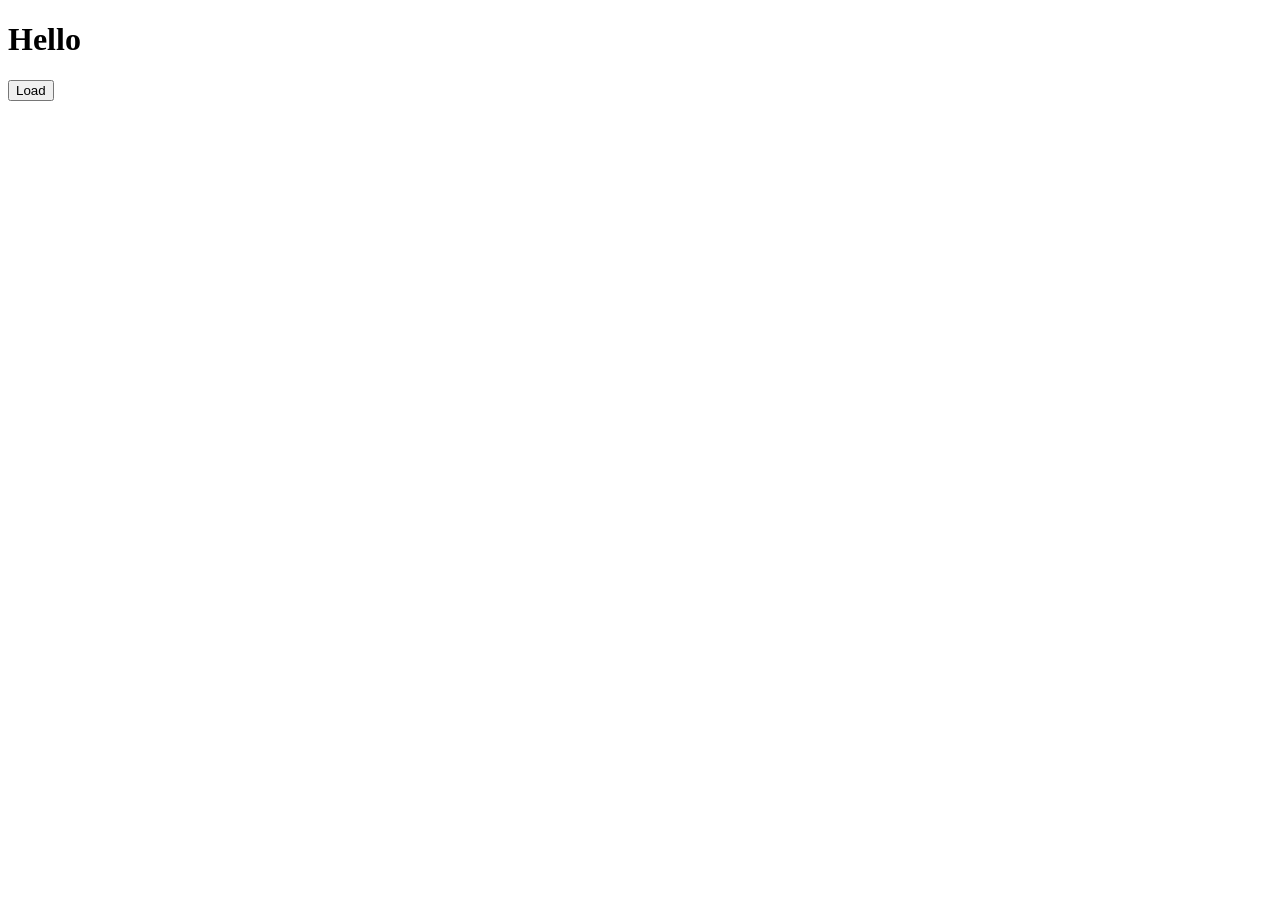
==== src/main/resources/static/index.html @ 0c531f22 "Fixes after claude review. Added simple front end" ====
<!DOCTYPE html>
<html>
<head>
    <title>My App</title>
    <link rel="stylesheet" href="style.css">
</head>
<body>
<h1>Hello</h1>
<button onclick="loadData()">Load</button>
<div id="output"></div>
<script src="app.js"></script>
</body>
</html>
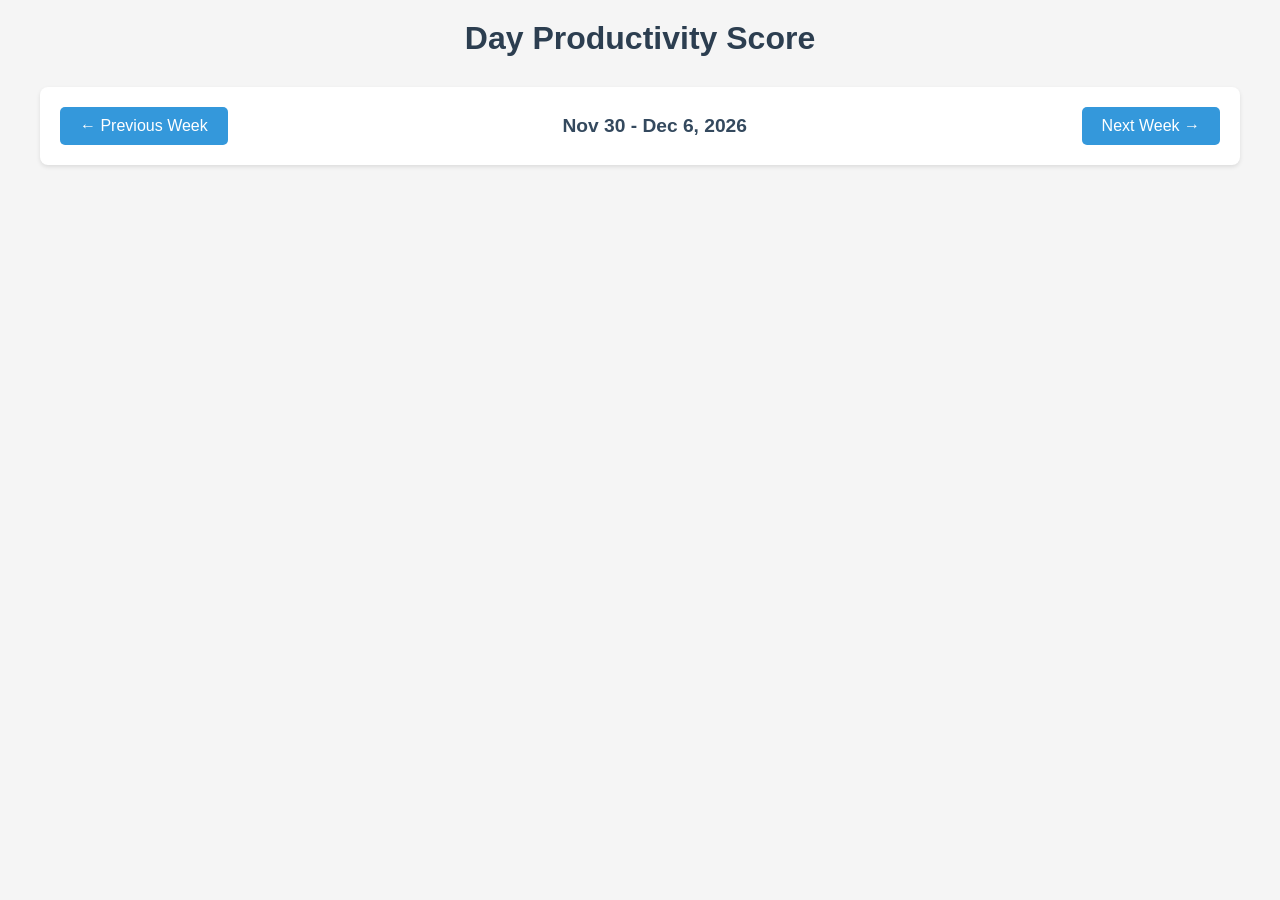
==== commit 6c723e24: "Added better UI" ====
--- a/src/main/resources/static/index.html
+++ b/src/main/resources/static/index.html
@@ -1,13 +1,23 @@
 <!DOCTYPE html>
 <html>
 <head>
-    <title>My App</title>
+    <title>Day Productivity Score</title>
     <link rel="stylesheet" href="style.css">
 </head>
 <body>
-<h1>Hello</h1>
-<button onclick="loadData()">Load</button>
-<div id="output"></div>
-<script src="app.js"></script>
+    <div class="container">
+        <h1>Day Productivity Score</h1>
+
+        <div class="week-navigation">
+            <button id="prevWeek" class="nav-button">← Previous Week</button>
+            <h2 id="weekRange"></h2>
+            <button id="nextWeek" class="nav-button">Next Week →</button>
+        </div>
+
+        <div class="week-view" id="weekView">
+            <!-- Days will be rendered here -->
+        </div>
+    </div>
+    <script src="app.js"></script>
 </body>
 </html>
--- a/src/main/resources/static/style.css
+++ b/src/main/resources/static/style.css
@@ -0,0 +1,162 @@
+* {
+    margin: 0;
+    padding: 0;
+    box-sizing: border-box;
+}
+
+body {
+    font-family: -apple-system, BlinkMacSystemFont, 'Segoe UI', 'Roboto', 'Oxygen',
+        'Ubuntu', 'Cantarell', 'Fira Sans', 'Droid Sans', 'Helvetica Neue',
+        sans-serif;
+    background-color: #f5f5f5;
+    color: #333;
+    padding: 20px;
+}
+
+.container {
+    max-width: 1200px;
+    margin: 0 auto;
+}
+
+h1 {
+    text-align: center;
+    margin-bottom: 30px;
+    color: #2c3e50;
+}
+
+.week-navigation {
+    display: flex;
+    justify-content: space-between;
+    align-items: center;
+    margin-bottom: 30px;
+    padding: 20px;
+    background: white;
+    border-radius: 8px;
+    box-shadow: 0 2px 4px rgba(0,0,0,0.1);
+}
+
+.week-navigation h2 {
+    font-size: 1.2rem;
+    color: #34495e;
+}
+
+.nav-button {
+    padding: 10px 20px;
+    background: #3498db;
+    color: white;
+    border: none;
+    border-radius: 5px;
+    cursor: pointer;
+    font-size: 1rem;
+    transition: background 0.3s;
+}
+
+.nav-button:hover {
+    background: #2980b9;
+}
+
+.week-view {
+    display: grid;
+    grid-template-columns: repeat(7, 1fr);
+    gap: 15px;
+}
+
+@media (max-width: 1024px) {
+    .week-view {
+        grid-template-columns: repeat(4, 1fr);
+    }
+}
+
+@media (max-width: 768px) {
+    .week-view {
+        grid-template-columns: repeat(2, 1fr);
+    }
+}
+
+@media (max-width: 480px) {
+    .week-view {
+        grid-template-columns: 1fr;
+    }
+}
+
+.day-card {
+    background: white;
+    border-radius: 8px;
+    padding: 15px;
+    box-shadow: 0 2px 4px rgba(0,0,0,0.1);
+    transition: transform 0.2s, box-shadow 0.2s;
+}
+
+.day-card:hover {
+    transform: translateY(-2px);
+    box-shadow: 0 4px 8px rgba(0,0,0,0.15);
+}
+
+.day-header {
+    text-align: center;
+    margin-bottom: 15px;
+    padding-bottom: 10px;
+    border-bottom: 2px solid #ecf0f1;
+}
+
+.day-name {
+    font-weight: bold;
+    font-size: 1rem;
+    color: #2c3e50;
+    margin-bottom: 5px;
+}
+
+.day-date {
+    font-size: 0.9rem;
+    color: #7f8c8d;
+}
+
+.day-score {
+    text-align: center;
+    margin-bottom: 15px;
+}
+
+.score-display {
+    font-size: 3rem;
+    font-weight: bold;
+    color: #27ae60;
+    height: 80px;
+    display: flex;
+    align-items: center;
+    justify-content: center;
+}
+
+.score-display.empty {
+    color: #bdc3c7;
+}
+
+.score-buttons {
+    display: flex;
+    flex-wrap: wrap;
+    gap: 5px;
+    justify-content: center;
+}
+
+.score-btn {
+    width: 40px;
+    height: 40px;
+    border: 2px solid #ecf0f1;
+    background: white;
+    border-radius: 5px;
+    cursor: pointer;
+    font-size: 1rem;
+    font-weight: bold;
+    color: #34495e;
+    transition: all 0.2s;
+}
+
+.score-btn:hover {
+    background: #ecf0f1;
+    border-color: #bdc3c7;
+}
+
+.score-btn.active {
+    background: #3498db;
+    color: white;
+    border-color: #2980b9;
+}
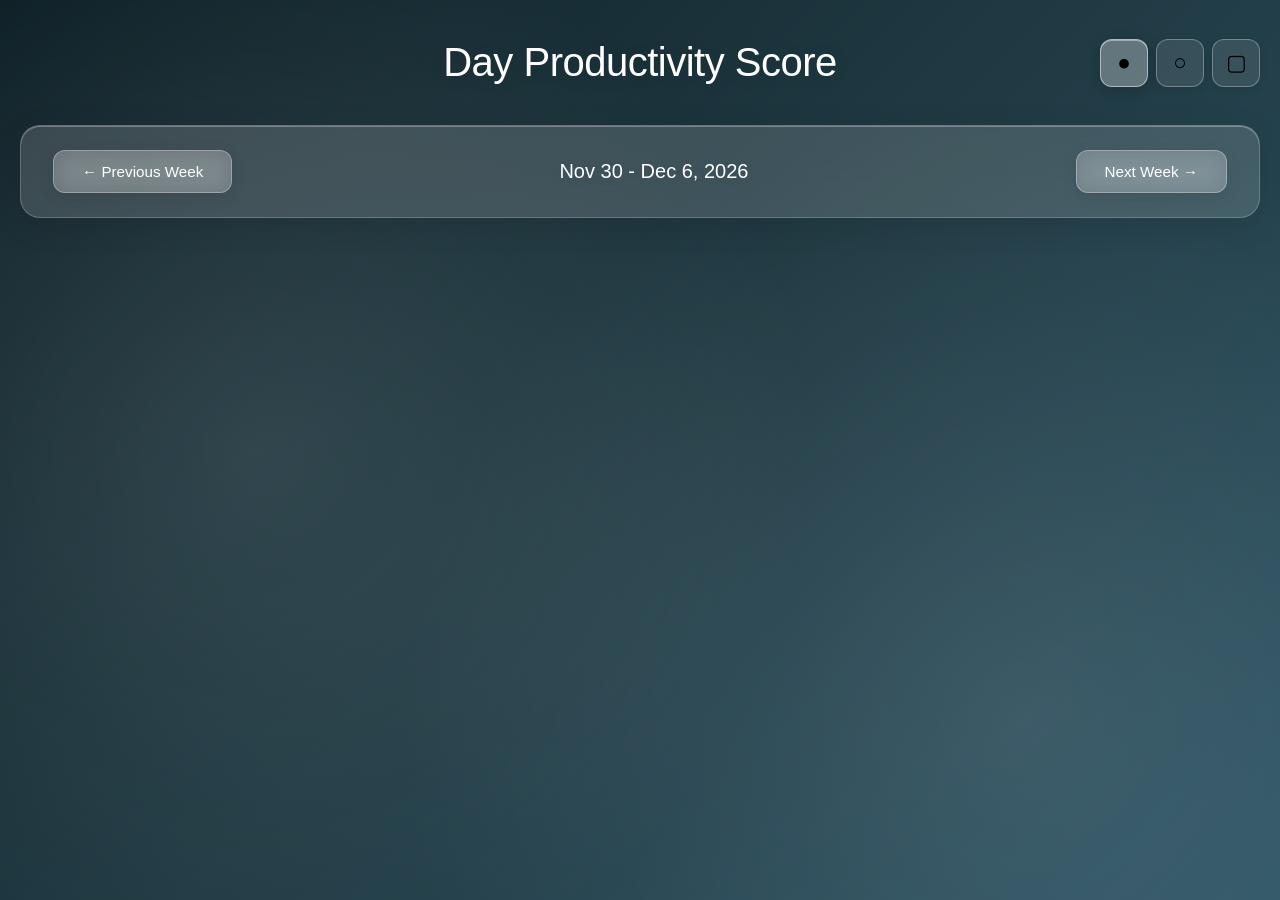
==== commit 2d494f2a: "fixes" ====
--- a/src/main/resources/static/index.html
+++ b/src/main/resources/static/index.html
@@ -6,7 +6,14 @@
 </head>
 <body>
     <div class="container">
-        <h1>Day Productivity Score</h1>
+        <div class="header-controls">
+            <h1>Day Productivity Score</h1>
+            <div class="theme-switcher">
+                <button class="theme-btn" data-theme="dark" title="Dark Green">●</button>
+                <button class="theme-btn" data-theme="light" title="Light Mode">○</button>
+                <button class="theme-btn" data-theme="image" title="Background Image">▢</button>
+            </div>
+        </div>
 
         <div class="week-navigation">
             <button id="prevWeek" class="nav-button">← Previous Week</button>
--- a/src/main/resources/static/style.css
+++ b/src/main/resources/static/style.css
@@ -5,60 +5,197 @@
 }
 
 body {
-    font-family: -apple-system, BlinkMacSystemFont, 'Segoe UI', 'Roboto', 'Oxygen',
-        'Ubuntu', 'Cantarell', 'Fira Sans', 'Droid Sans', 'Helvetica Neue',
-        sans-serif;
-    background-color: #f5f5f5;
-    color: #333;
-    padding: 20px;
-}
-
-.container {
-    max-width: 1200px;
-    margin: 0 auto;
+    font-family: -apple-system, BlinkMacSystemFont, 'Segoe UI', 'Roboto', sans-serif;
+    background: linear-gradient(135deg, #0f2027 0%, #203a43 50%, #2c5364 100%);
+    min-height: 100vh;
+    padding: 40px 20px;
+    position: relative;
+    overflow-x: hidden;
+    transition: background 0.5s ease;
+}
+
+body.theme-light {
+    background: linear-gradient(135deg, #e0f7fa 0%, #b2ebf2 50%, #80deea 100%);
+}
+
+body.theme-light h1,
+body.theme-light .week-navigation h2,
+body.theme-light .nav-button,
+body.theme-light .day-name,
+body.theme-light .day-date,
+body.theme-light .score-display,
+body.theme-light .score-btn {
+    color: #004d40;
+    text-shadow: 0 2px 10px rgba(0, 0, 0, 0.05);
+}
+
+body.theme-light .week-navigation,
+body.theme-light .day-card {
+    background: rgba(255, 255, 255, 0.4);
+    border-color: rgba(0, 77, 64, 0.2);
+}
+
+body.theme-light .nav-button {
+    background: rgba(255, 255, 255, 0.5);
+    border-color: rgba(0, 77, 64, 0.3);
+}
+
+body.theme-light .score-btn {
+    background: rgba(255, 255, 255, 0.3);
+    border-color: rgba(0, 77, 64, 0.3);
+}
+
+body.theme-light .score-btn.active {
+    background: rgba(0, 77, 64, 0.2);
+    border-color: rgba(0, 77, 64, 0.5);
+}
+
+body.theme-light .score-display.empty {
+    color: rgba(0, 77, 64, 0.3);
+}
+
+body.theme-image {
+    background:
+        linear-gradient(135deg, rgba(15, 32, 39, 0.6) 0%, rgba(32, 58, 67, 0.6) 50%, rgba(44, 83, 100, 0.6) 100%),
+        url('background.jpg') center center/cover no-repeat fixed;
+}
+
+.header-controls {
+    display: flex;
+    justify-content: center;
+    align-items: center;
+    position: relative;
+    margin-bottom: 40px;
 }
 
 h1 {
     text-align: center;
-    margin-bottom: 30px;
-    color: #2c3e50;
+    margin: 0;
+    color: white;
+    font-size: 2.5rem;
+    font-weight: 300;
+    letter-spacing: -0.5px;
+    text-shadow: 0 2px 20px rgba(0, 0, 0, 0.1);
+}
+
+.theme-switcher {
+    position: absolute;
+    right: 0;
+    display: flex;
+    gap: 8px;
+}
+
+.theme-btn {
+    width: 48px;
+    height: 48px;
+    border: 1px solid rgba(255, 255, 255, 0.3);
+    background: rgba(255, 255, 255, 0.1);
+    backdrop-filter: blur(10px);
+    -webkit-backdrop-filter: blur(10px);
+    border-radius: 12px;
+    cursor: pointer;
+    font-size: 1.4rem;
+    transition: all 0.2s cubic-bezier(0.4, 0, 0.2, 1);
+    box-shadow: 0 2px 8px rgba(0, 0, 0, 0.1);
+}
+
+.theme-btn:hover {
+    background: rgba(255, 255, 255, 0.2);
+    border-color: rgba(255, 255, 255, 0.4);
+    transform: scale(1.05);
+}
+
+.theme-btn.active {
+    background: rgba(255, 255, 255, 0.3);
+    border-color: rgba(255, 255, 255, 0.5);
+    box-shadow:
+        0 4px 16px rgba(0, 0, 0, 0.2),
+        inset 0 1px 0 rgba(255, 255, 255, 0.4);
+}
+
+@media (max-width: 768px) {
+    .header-controls {
+        flex-direction: column;
+        gap: 20px;
+    }
+
+    .theme-switcher {
+        position: static;
+    }
+}
+
+body::before {
+    content: '';
+    position: fixed;
+    top: 0;
+    left: 0;
+    width: 100%;
+    height: 100%;
+    background:
+        radial-gradient(circle at 20% 50%, rgba(255, 255, 255, 0.1) 0%, transparent 50%),
+        radial-gradient(circle at 80% 80%, rgba(255, 255, 255, 0.1) 0%, transparent 50%);
+    pointer-events: none;
+}
+
+.container {
+    max-width: 1400px;
+    margin: 0 auto;
+    position: relative;
+    z-index: 1;
 }
 
 .week-navigation {
     display: flex;
     justify-content: space-between;
     align-items: center;
-    margin-bottom: 30px;
-    padding: 20px;
-    background: white;
-    border-radius: 8px;
-    box-shadow: 0 2px 4px rgba(0,0,0,0.1);
+    margin-bottom: 40px;
+    padding: 24px 32px;
+    background: rgba(255, 255, 255, 0.15);
+    backdrop-filter: blur(20px);
+    -webkit-backdrop-filter: blur(20px);
+    border-radius: 20px;
+    border: 1px solid rgba(255, 255, 255, 0.2);
+    box-shadow:
+        0 8px 32px rgba(0, 0, 0, 0.1),
+        inset 0 1px 0 rgba(255, 255, 255, 0.3);
 }
 
 .week-navigation h2 {
-    font-size: 1.2rem;
-    color: #34495e;
+    font-size: 1.25rem;
+    color: white;
+    font-weight: 400;
+    text-shadow: 0 2px 10px rgba(0, 0, 0, 0.1);
 }
 
 .nav-button {
-    padding: 10px 20px;
-    background: #3498db;
-    color: white;
-    border: none;
-    border-radius: 5px;
+    padding: 12px 28px;
+    background: rgba(255, 255, 255, 0.2);
+    backdrop-filter: blur(10px);
+    -webkit-backdrop-filter: blur(10px);
+    color: white;
+    border: 1px solid rgba(255, 255, 255, 0.3);
+    border-radius: 12px;
     cursor: pointer;
-    font-size: 1rem;
-    transition: background 0.3s;
+    font-size: 0.95rem;
+    font-weight: 500;
+    transition: all 0.3s cubic-bezier(0.4, 0, 0.2, 1);
+    box-shadow: 0 4px 16px rgba(0, 0, 0, 0.1);
 }
 
 .nav-button:hover {
-    background: #2980b9;
+    background: rgba(255, 255, 255, 0.3);
+    transform: translateY(-2px);
+    box-shadow: 0 8px 24px rgba(0, 0, 0, 0.15);
+}
+
+.nav-button:active {
+    transform: translateY(0);
 }
 
 .week-view {
     display: grid;
     grid-template-columns: repeat(7, 1fr);
-    gap: 15px;
+    gap: 20px;
 }
 
 @media (max-width: 1024px) {
@@ -80,83 +217,101 @@
 }
 
 .day-card {
-    background: white;
-    border-radius: 8px;
-    padding: 15px;
-    box-shadow: 0 2px 4px rgba(0,0,0,0.1);
-    transition: transform 0.2s, box-shadow 0.2s;
+    background: rgba(255, 255, 255, 0.12);
+    backdrop-filter: blur(20px);
+    -webkit-backdrop-filter: blur(20px);
+    border-radius: 20px;
+    padding: 20px;
+    border: 1px solid rgba(255, 255, 255, 0.2);
+    box-shadow:
+        0 8px 32px rgba(0, 0, 0, 0.1),
+        inset 0 1px 0 rgba(255, 255, 255, 0.3);
+    transition: all 0.3s cubic-bezier(0.4, 0, 0.2, 1);
 }
 
 .day-card:hover {
-    transform: translateY(-2px);
-    box-shadow: 0 4px 8px rgba(0,0,0,0.15);
+    background: rgba(255, 255, 255, 0.18);
+    transform: translateY(-4px);
+    box-shadow: 0 12px 40px rgba(0, 0, 0, 0.15);
+    border-color: rgba(255, 255, 255, 0.3);
 }
 
 .day-header {
     text-align: center;
-    margin-bottom: 15px;
-    padding-bottom: 10px;
-    border-bottom: 2px solid #ecf0f1;
+    margin-bottom: 20px;
+    padding-bottom: 12px;
+    border-bottom: 1px solid rgba(255, 255, 255, 0.2);
 }
 
 .day-name {
-    font-weight: bold;
-    font-size: 1rem;
-    color: #2c3e50;
-    margin-bottom: 5px;
+    font-weight: 500;
+    font-size: 1.1rem;
+    color: white;
+    margin-bottom: 4px;
+    text-shadow: 0 2px 10px rgba(0, 0, 0, 0.1);
 }
 
 .day-date {
-    font-size: 0.9rem;
-    color: #7f8c8d;
+    font-size: 0.875rem;
+    color: rgba(255, 255, 255, 0.8);
+    font-weight: 400;
 }
 
 .day-score {
     text-align: center;
-    margin-bottom: 15px;
+    margin-bottom: 20px;
 }
 
 .score-display {
-    font-size: 3rem;
-    font-weight: bold;
-    color: #27ae60;
-    height: 80px;
+    font-size: 3.5rem;
+    font-weight: 200;
+    color: white;
+    height: 100px;
     display: flex;
     align-items: center;
     justify-content: center;
+    text-shadow: 0 4px 20px rgba(0, 0, 0, 0.2);
 }
 
 .score-display.empty {
-    color: #bdc3c7;
+    color: rgba(255, 255, 255, 0.3);
 }
 
 .score-buttons {
     display: flex;
     flex-wrap: wrap;
-    gap: 5px;
+    gap: 8px;
     justify-content: center;
 }
 
 .score-btn {
-    width: 40px;
-    height: 40px;
-    border: 2px solid #ecf0f1;
-    background: white;
-    border-radius: 5px;
+    width: 44px;
+    height: 44px;
+    border: 1px solid rgba(255, 255, 255, 0.3);
+    background: rgba(255, 255, 255, 0.1);
+    backdrop-filter: blur(10px);
+    -webkit-backdrop-filter: blur(10px);
+    border-radius: 10px;
     cursor: pointer;
-    font-size: 1rem;
-    font-weight: bold;
-    color: #34495e;
-    transition: all 0.2s;
+    font-size: 1.1rem;
+    font-weight: 500;
+    color: white;
+    transition: all 0.2s cubic-bezier(0.4, 0, 0.2, 1);
+    box-shadow: 0 2px 8px rgba(0, 0, 0, 0.1);
 }
 
 .score-btn:hover {
-    background: #ecf0f1;
-    border-color: #bdc3c7;
+    background: rgba(255, 255, 255, 0.2);
+    border-color: rgba(255, 255, 255, 0.4);
+    transform: scale(1.05);
 }
 
 .score-btn.active {
-    background: #3498db;
-    color: white;
-    border-color: #2980b9;
-}
+    background: rgba(255, 255, 255, 0.3);
+    color: white;
+    border-color: rgba(255, 255, 255, 0.5);
+    box-shadow:
+        0 4px 16px rgba(0, 0, 0, 0.2),
+        inset 0 1px 0 rgba(255, 255, 255, 0.4);
+    transform: scale(1.05);
+}
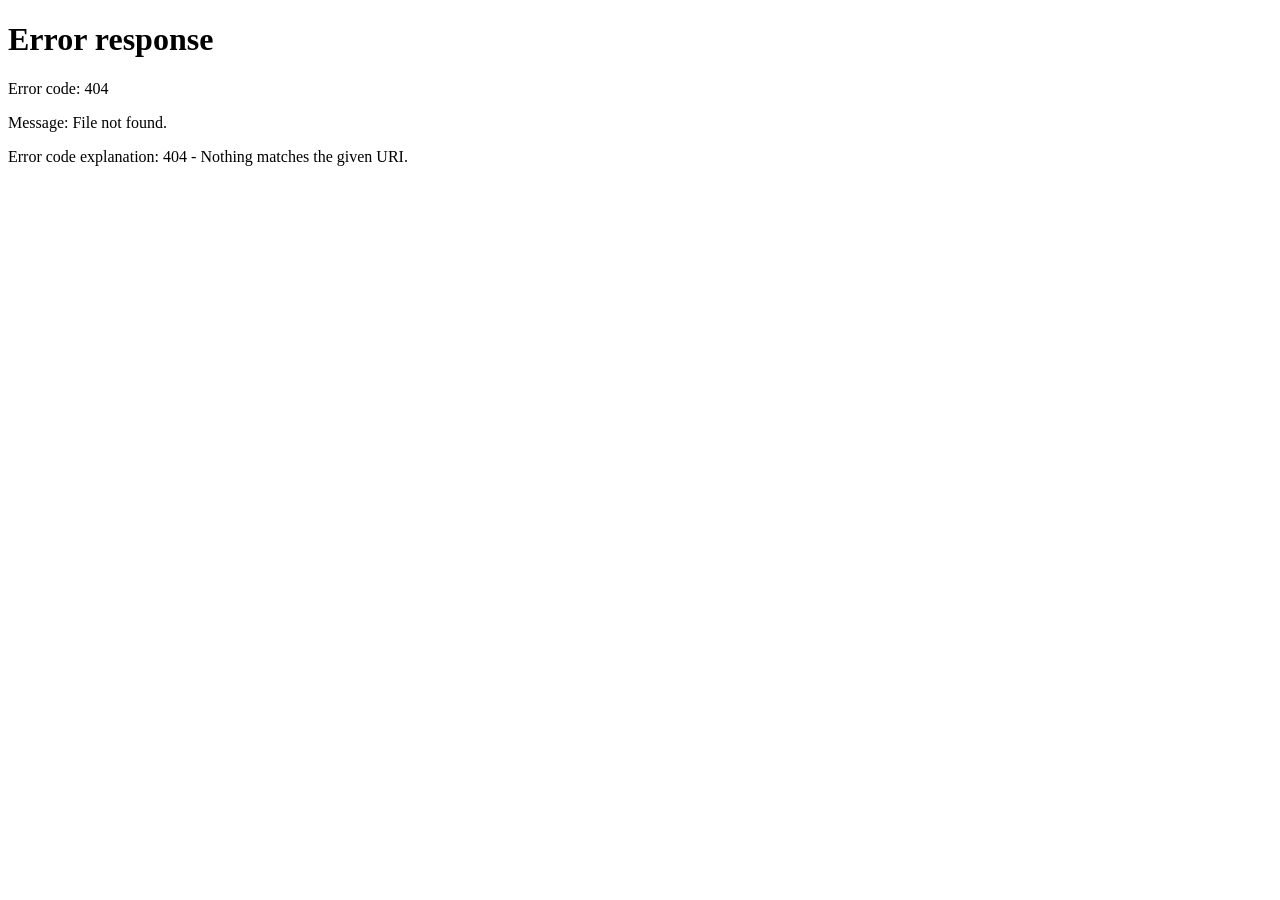
==== commit 735f3966: "Added login but not finished" ====
--- a/src/main/resources/static/index.html
+++ b/src/main/resources/static/index.html
@@ -8,10 +8,13 @@
     <div class="container">
         <div class="header-controls">
             <h1>Day Productivity Score</h1>
-            <div class="theme-switcher">
-                <button class="theme-btn" data-theme="dark" title="Dark Green">●</button>
-                <button class="theme-btn" data-theme="light" title="Light Mode">○</button>
-                <button class="theme-btn" data-theme="image" title="Background Image">▢</button>
+            <div class="header-right">
+                <div class="theme-switcher">
+                    <button class="theme-btn" data-theme="dark" title="Dark Green">●</button>
+                    <button class="theme-btn" data-theme="light" title="Light Mode">○</button>
+                    <button class="theme-btn" data-theme="image" title="Background Image">▢</button>
+                </div>
+                <button id="logoutBtn" class="logout-btn">Logout</button>
             </div>
         </div>
 
--- a/src/main/resources/static/style.css
+++ b/src/main/resources/static/style.css
@@ -24,7 +24,8 @@
 body.theme-light .day-name,
 body.theme-light .day-date,
 body.theme-light .score-display,
-body.theme-light .score-btn {
+body.theme-light .score-btn,
+body.theme-light .logout-btn {
     color: #004d40;
     text-shadow: 0 2px 10px rgba(0, 0, 0, 0.05);
 }
@@ -78,11 +79,37 @@
     text-shadow: 0 2px 20px rgba(0, 0, 0, 0.1);
 }
 
-.theme-switcher {
+.header-right {
     position: absolute;
     right: 0;
     display: flex;
+    align-items: center;
+    gap: 16px;
+}
+
+.theme-switcher {
+    display: flex;
     gap: 8px;
+}
+
+.logout-btn {
+    padding: 10px 20px;
+    border: 1px solid rgba(255, 255, 255, 0.3);
+    background: rgba(255, 255, 255, 0.1);
+    backdrop-filter: blur(10px);
+    color: white;
+    font-size: 14px;
+    font-weight: 500;
+    border-radius: 8px;
+    cursor: pointer;
+    transition: all 0.2s ease;
+    text-shadow: 0 1px 2px rgba(0, 0, 0, 0.1);
+}
+
+.logout-btn:hover {
+    background: rgba(255, 77, 77, 0.2);
+    border-color: rgba(255, 77, 77, 0.4);
+    transform: scale(1.05);
 }
 
 .theme-btn {
@@ -119,7 +146,7 @@
         gap: 20px;
     }
 
-    .theme-switcher {
+    .header-right {
         position: static;
     }
 }
